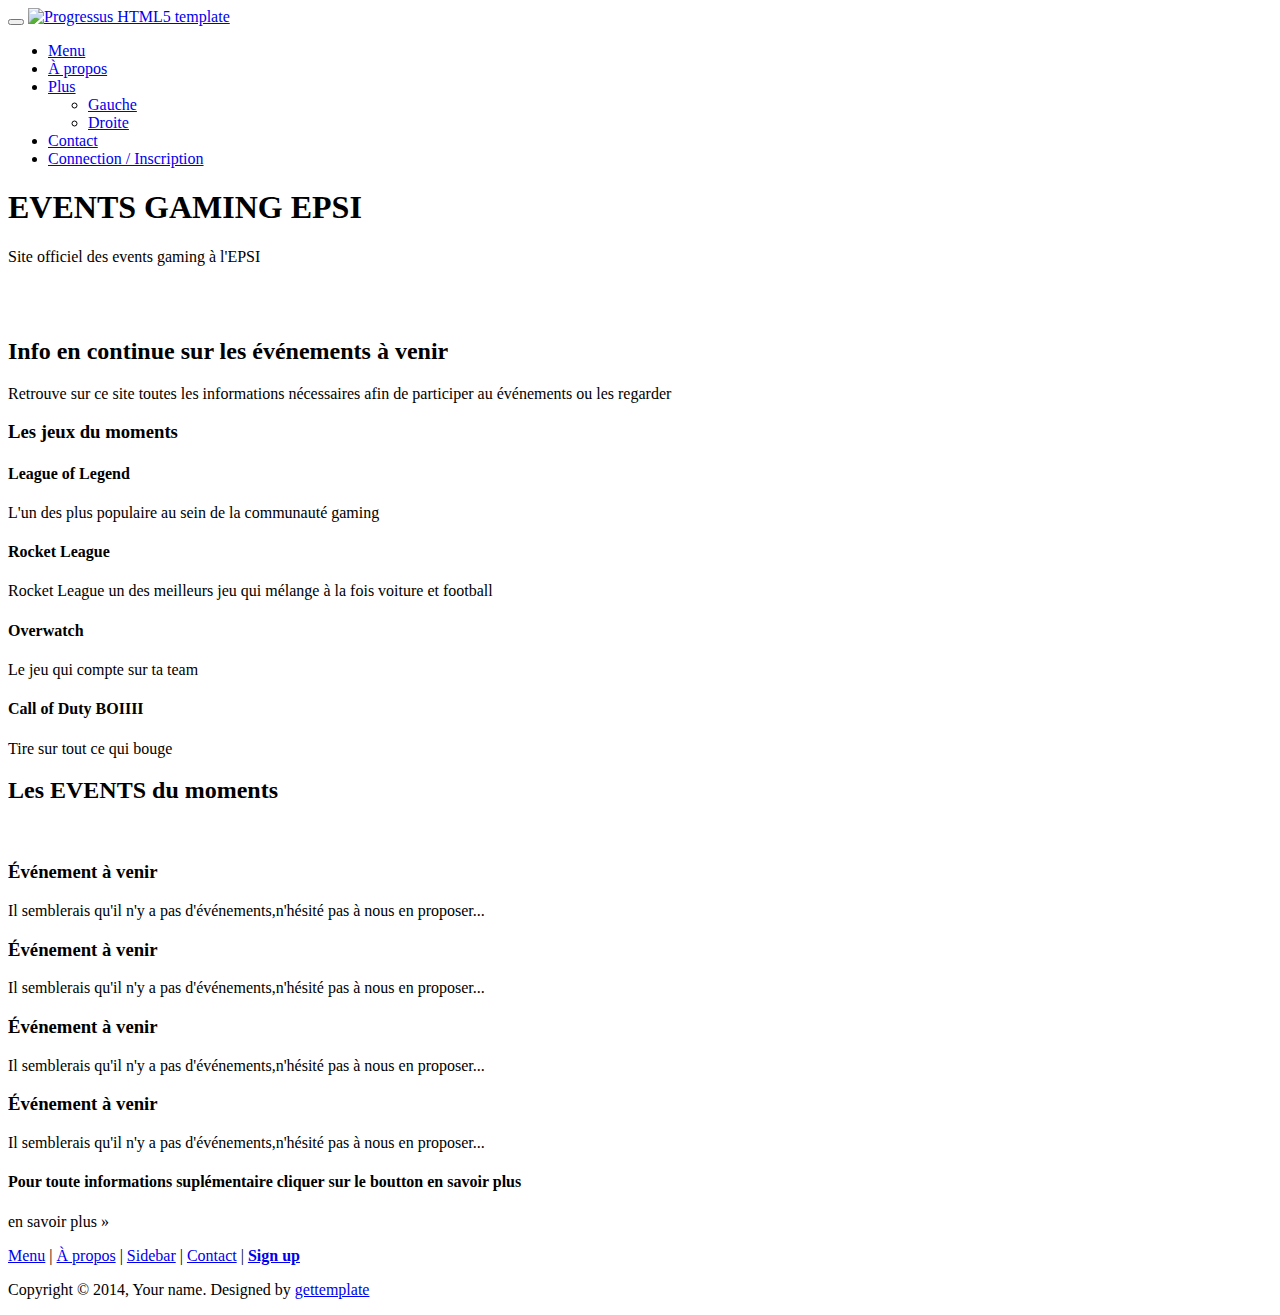
==== index.html @ e603f5c4 "Update index.html" ====
<!DOCTYPE html>
<html lang="en">
<head>
	<meta charset="utf-8">
	<meta name="viewport"    content="width=device-width, initial-scale=1.0">
	<meta name="description" content="">
	<meta name="author"      content="Sergey Pozhilov (GetTemplate.com)">

	<title>Inst'epsi</title>

	<link rel="shortcut icon" href="assets/images/gt_favicon.png">

	<link rel="stylesheet" media="screen" href="http://fonts.googleapis.com/css?family=Open+Sans:300,400,700">
	<link rel="stylesheet" href="assets/css/bootstrap.min.css">
	<link rel="stylesheet" href="assets/css/font-awesome.min.css">

	<!-- Custom styles for our template -->
	<link rel="stylesheet" href="assets/css/bootstrap-theme.css" media="screen" >
	<link rel="stylesheet" href="assets/css/main.css">

	<!-- HTML5 shim and Respond.js IE8 support of HTML5 elements and media queries -->
	<!--[if lt IE 9]>
	<script src="assets/js/html5shiv.js"></script>
	<script src="assets/js/respond.min.js"></script>
	<![endif]-->
</head>

<body class="home">
	<!-- Fixed navbar -->
	<div class="navbar navbar-inverse navbar-fixed-top headroom" >
		<div class="container">
			<div class="navbar-header">
				<!-- Button for smallest screens -->
				<button type="button" class="navbar-toggle" data-toggle="collapse" data-target=".navbar-collapse"><span class="icon-bar"></span> <span class="icon-bar"></span> <span class="icon-bar"></span> </button>
				<a class="navbar-brand" href="index.html"><img src="assets/images/logo.png" alt="Progressus HTML5 template"></a>
			</div>
			<div class="navbar-collapse collapse">
				<ul class="nav navbar-nav pull-right">
					<li class="active"><a href="#">Menu</a></li>
					<li><a href="about.html">À propos</a></li>
					<li class="dropdown">
						<a href="#" class="dropdown-toggle" data-toggle="dropdown">Plus <b class="caret"></b></a>
						<ul class="dropdown-menu">
							<li><a href="sidebar-left.html">Gauche</a></li>
							<li class="active"><a href="sidebar-right.html">Droite</a></li>
						</ul>
					</li>
					<li><a href="contact.html">Contact</a></li>
					<li><a class="btn" href="signin.html">Connection / Inscription</a></li>
				</ul>
			</div><!--/.nav-collapse -->
		</div>
	</div>
	<!-- /.navbar -->

	<!-- Header -->
	<header id="head">
		<div class="container">
			<div class="row">
				<h1 class="lead">EVENTS GAMING EPSI</h1>
				<p class="tagline">Site officiel des events gaming à l'EPSI</p>

			</div>
		</div>
	</header>
	<!-- /Header -->

	<!-- Intro -->
	<div class="container text-center">
		<br> <br>
		<h2 class="thin">Info en continue sur les événements à venir</h2>
		<p class="text-muted">
			Retrouve sur ce site toutes les informations nécessaires afin de participer au événements ou les regarder
		</p>
	</div>
	<!-- /Intro-->

	<!-- Highlights - jumbotron -->
	<div class="jumbotron top-space">
		<div class="container">

			<h3 class="text-center thin">Les jeux du moments</h3>

			<div class="row">
				<div class="col-md-3 col-sm-6 highlight">
					<div class="h-caption"><h4><i class="fa fa-cogs fa-5"></i>League of Legend</h4></div>
					<div class="h-body text-center">
						<p>L'un des plus populaire au sein de la communauté gaming</p>
					</div>
				</div>
				<div class="col-md-3 col-sm-6 highlight">
					<div class="h-caption"><h4><i class="fa fa-flash fa-5"></i>Rocket League</h4></div>
					<div class="h-body text-center">
						<p>Rocket League un des meilleurs jeu qui mélange à la fois voiture et football </p>
					</div>
				</div>
				<div class="col-md-3 col-sm-6 highlight">
					<div class="h-caption"><h4><i class="fa fa-heart fa-5"></i>Overwatch</h4></div>
					<div class="h-body text-center">
						<p>Le jeu qui compte sur ta team</p>
					</div>
				</div>
				<div class="col-md-3 col-sm-6 highlight">
					<div class="h-caption"><h4><i class="fa fa-smile-o fa-5"></i>Call of Duty BOIIII</h4></div>
					<div class="h-body text-center">
						<p>Tire sur tout ce qui bouge </p>
					</div>
				</div>
			</div> <!-- /row  -->

		</div>
	</div>
	<!-- /Highlights -->

	<!-- container -->
	<div class="container">

		<h2 class="text-center top-space">Les EVENTS du moments</h2>
		<br>

		<div class="row">
			<div class="col-sm-6">
				<h3>Événement à venir</h3>
				<p>Il semblerais qu'il n'y a pas d'événements,n'hésité pas à nous en proposer...</p>
			</div>
			<div class="col-sm-6">
				<h3>Événement à venir</h3>
				<p>
					Il semblerais qu'il n'y a pas d'événements,n'hésité pas à nous en proposer...</p>
			</div>
		</div> <!-- /row -->

		<div class="row">
			<div class="col-sm-6">
				<h3>Événement à venir</h3>
				<p>
					Il semblerais qu'il n'y a pas d'événements,n'hésité pas à nous en proposer...
				</p>
			</div>
			<div class="col-sm-6">
				<h3>Événement à venir</h3>
				<p>Il semblerais qu'il n'y a pas d'événements,n'hésité pas à nous en proposer...</p>
			</div>
		</div> <!-- /row -->

		<div class="jumbotron top-space">
			<h4>Pour toute informations suplémentaire cliquer sur le boutton en savoir plus</h4>
     		<p class="text-right"><a class="btn btn-primary btn-large">en savoir plus »</a></p>
  		</div>

</div>	<!-- /container -->

	<!-- Social links. @TODO: replace by link/instructions in template -->
	<section id="social">
		<div class="container">
			<div class="wrapper clearfix">
				<!-- AddThis Button BEGIN -->
				<div class="addthis_toolbox addthis_default_style">
				<a class="addthis_button_facebook_like" fb:like:layout="button_count"></a>
				<a class="addthis_button_tweet"></a>
				<a class="addthis_button_linkedin_counter"></a>
				<a class="addthis_button_google_plusone" g:plusone:size="medium"></a>
				</div>
				<!-- AddThis Button END -->
			</div>
		</div>
	</section>
	<!-- /social links -->


	<footer id="footer" class="top-space">

		<div class="footer2">
			<div class="container">
				<div class="row">

					<div class="col-md-6 widget">
						<div class="widget-body">
							<p class="simplenav">
								<a href="#">Menu</a> |
								<a href="about.html">À propos</a> |
								<a href="sidebar-right.html">Sidebar</a> |
								<a href="contact.html">Contact</a> |
								<b><a href="signup.html">Sign up</a></b>
							</p>
						</div>
					</div>

					<div class="col-md-6 widget">
						<div class="widget-body">
							<p class="text-right">
								Copyright &copy; 2014, Your name. Designed by <a href="http://gettemplate.com/" rel="designer">gettemplate</a>
							</p>
						</div>
					</div>

				</div> <!-- /row of widgets -->
			</div>
		</div>

	</footer>





	<!-- JavaScript libs are placed at the end of the document so the pages load faster -->
	<script src="http://ajax.googleapis.com/ajax/libs/jquery/1.10.2/jquery.min.js"></script>
	<script src="http://netdna.bootstrapcdn.com/bootstrap/3.0.0/js/bootstrap.min.js"></script>
	<script src="assets/js/headroom.min.js"></script>
	<script src="assets/js/jQuery.headroom.min.js"></script>
	<script src="assets/js/template.js"></script>
</body>
</html>
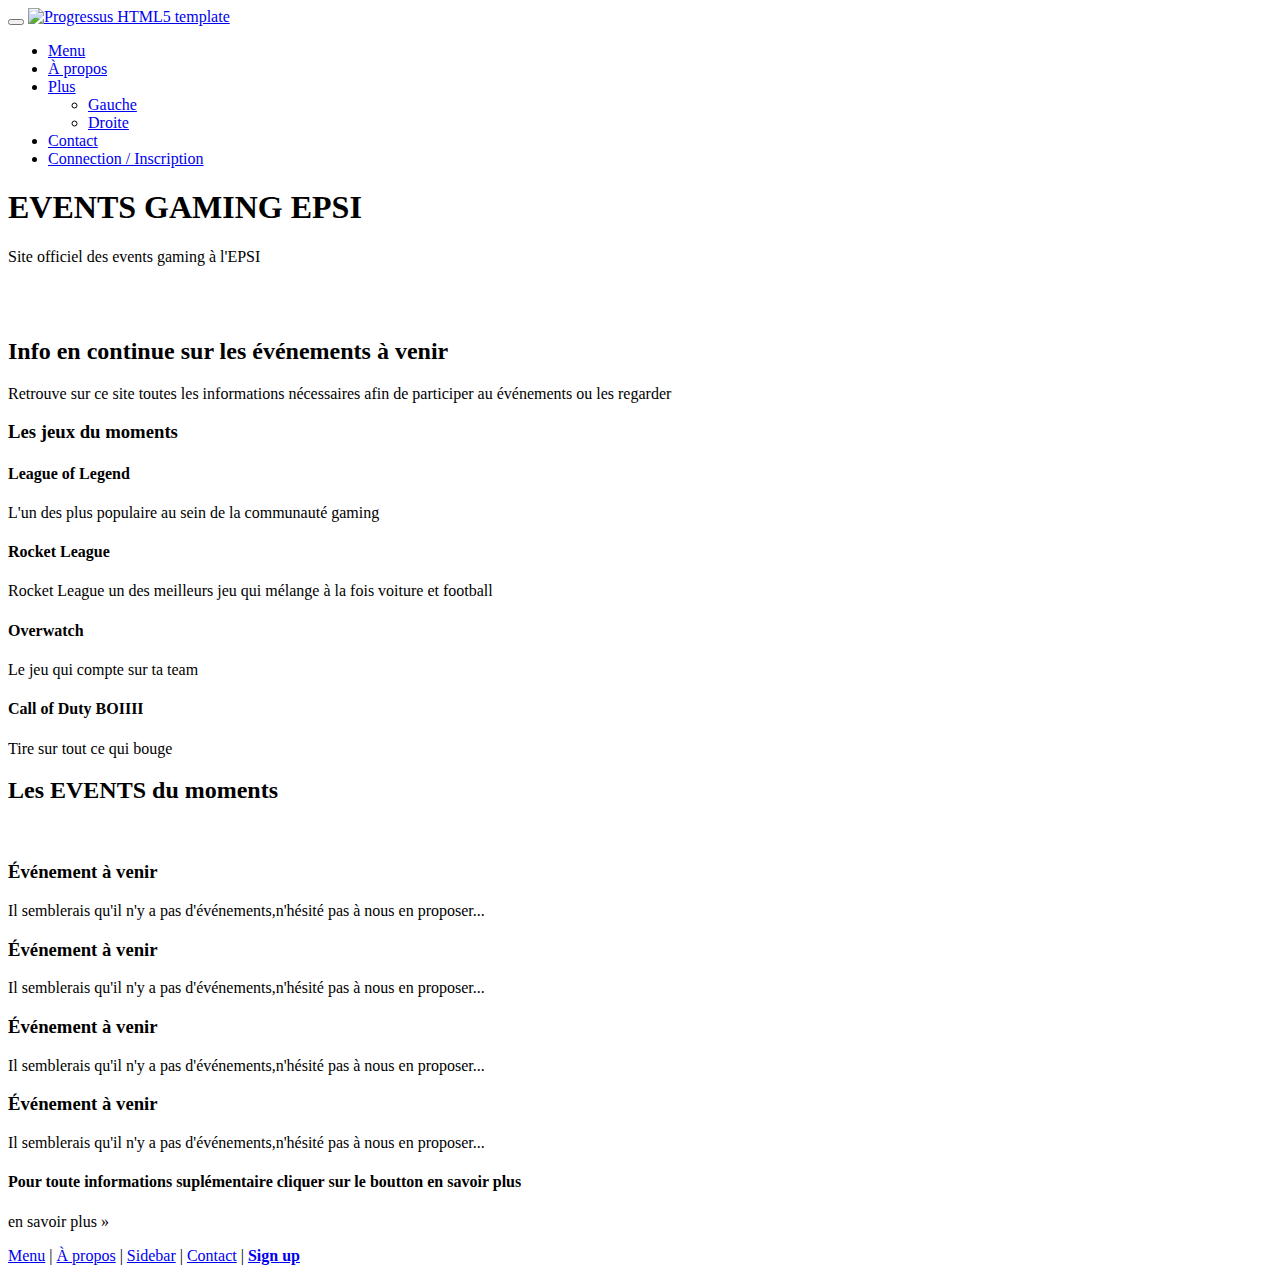
==== commit ace6f185: "Update index.html" ====
--- a/index.html
+++ b/index.html
@@ -186,14 +186,6 @@
 						</div>
 					</div>
 
-					<div class="col-md-6 widget">
-						<div class="widget-body">
-							<p class="text-right">
-								Copyright &copy; 2014, Your name. Designed by <a href="http://gettemplate.com/" rel="designer">gettemplate</a>
-							</p>
-						</div>
-					</div>
-
 				</div> <!-- /row of widgets -->
 			</div>
 		</div>
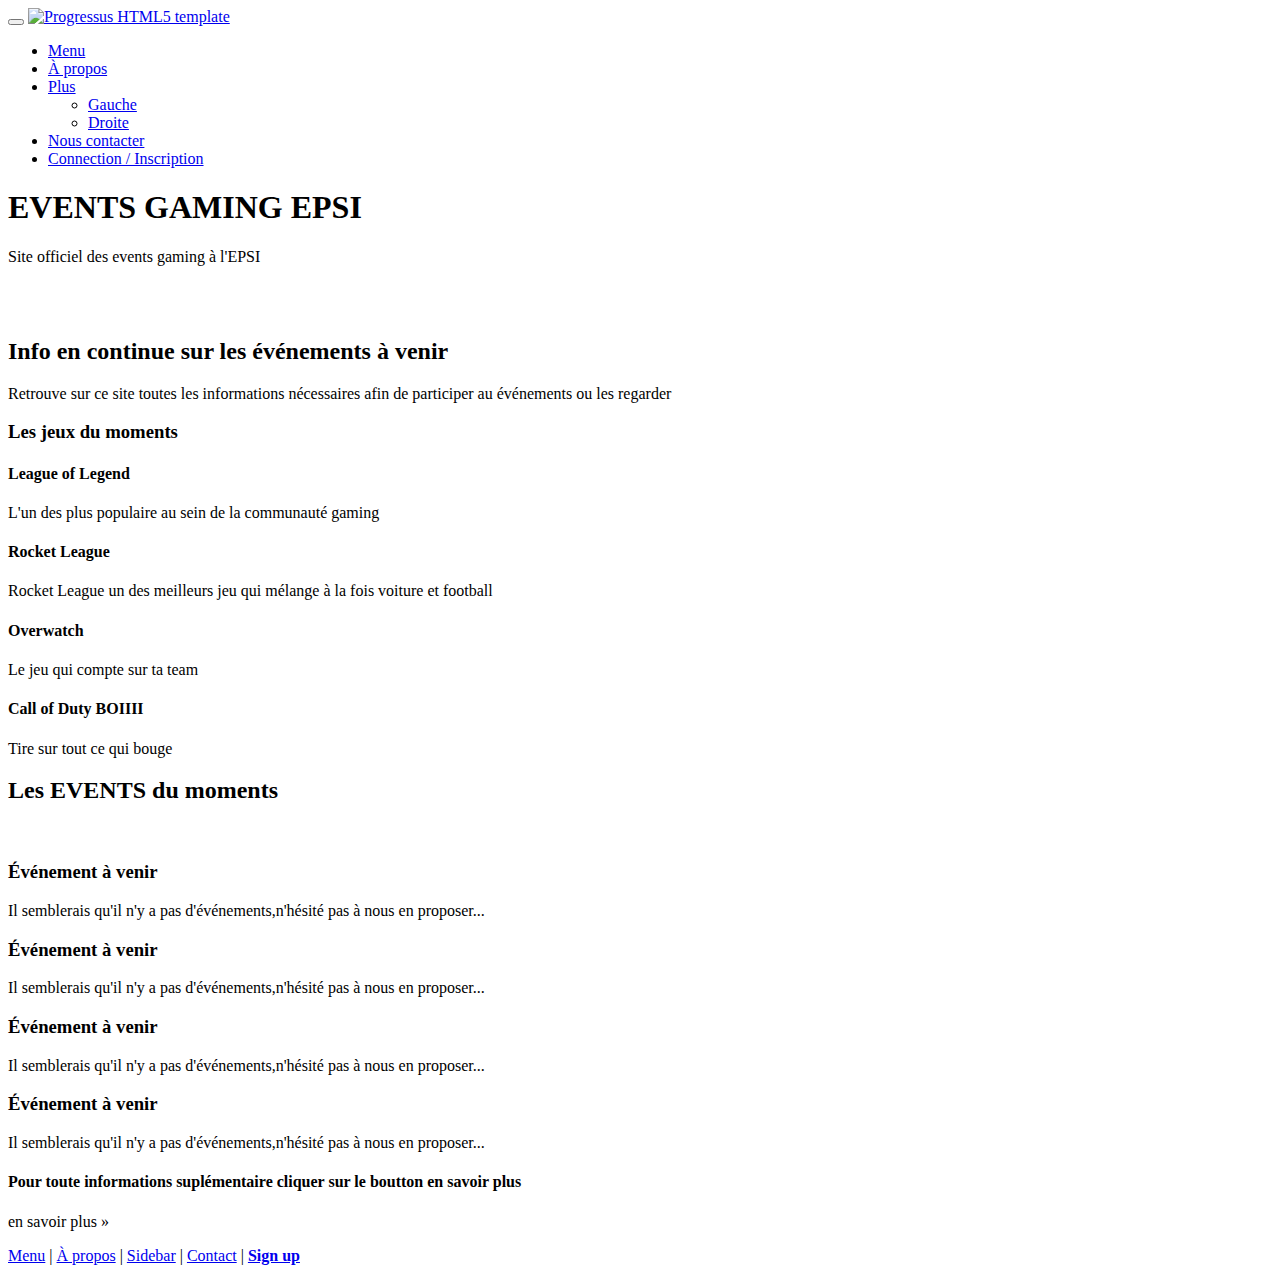
==== commit 43ca4ea1: "Update index.html" ====
--- a/index.html
+++ b/index.html
@@ -45,7 +45,7 @@
 							<li class="active"><a href="sidebar-right.html">Droite</a></li>
 						</ul>
 					</li>
-					<li><a href="contact.html">Contact</a></li>
+					<li><a href="contact.html">Nous contacter</a></li>
 					<li><a class="btn" href="signin.html">Connection / Inscription</a></li>
 				</ul>
 			</div><!--/.nav-collapse -->
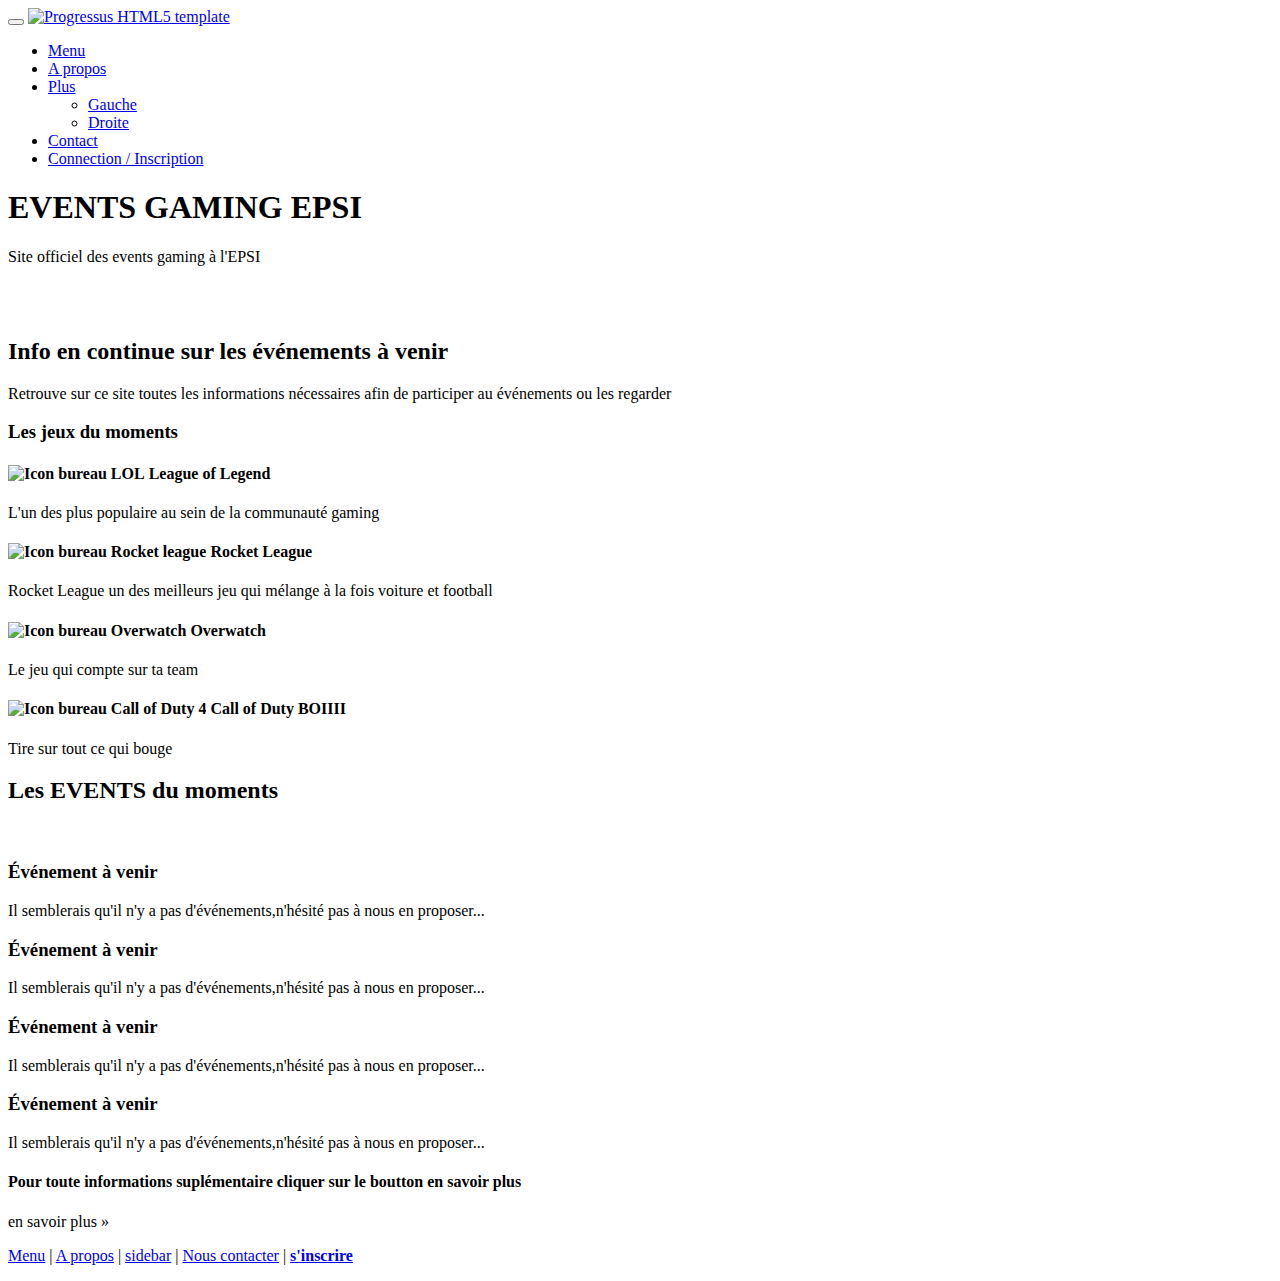
==== commit 136c4d19: "Add files via upload" ====
--- a/index.html
+++ b/index.html
@@ -37,7 +37,7 @@
 			<div class="navbar-collapse collapse">
 				<ul class="nav navbar-nav pull-right">
 					<li class="active"><a href="#">Menu</a></li>
-					<li><a href="about.html">À propos</a></li>
+					<li><a href="about.html">A propos</a></li>
 					<li class="dropdown">
 						<a href="#" class="dropdown-toggle" data-toggle="dropdown">Plus <b class="caret"></b></a>
 						<ul class="dropdown-menu">
@@ -45,7 +45,7 @@
 							<li class="active"><a href="sidebar-right.html">Droite</a></li>
 						</ul>
 					</li>
-					<li><a href="contact.html">Nous contacter</a></li>
+					<li><a href="contact.html">Contact</a></li>
 					<li><a class="btn" href="signin.html">Connection / Inscription</a></li>
 				</ul>
 			</div><!--/.nav-collapse -->
@@ -83,25 +83,27 @@
 
 			<div class="row">
 				<div class="col-md-3 col-sm-6 highlight">
-					<div class="h-caption"><h4><i class="fa fa-cogs fa-5"></i>League of Legend</h4></div>
+					<p>
+					<div class="h-caption"><h4> <img src="assets/images/League_of_Legends_Icon.png" alt=" Icon bureau LOL " style="width: 50px;"  /> League of Legend </h4></div>
+				</p>
 					<div class="h-body text-center">
 						<p>L'un des plus populaire au sein de la communauté gaming</p>
 					</div>
 				</div>
 				<div class="col-md-3 col-sm-6 highlight">
-					<div class="h-caption"><h4><i class="fa fa-flash fa-5"></i>Rocket League</h4></div>
+					<div class="h-caption"><h4>  <img src="assets/images/Rocket_League.png" alt=" Icon bureau Rocket league " style="width: 50px;"  /> Rocket League</h4></div>
 					<div class="h-body text-center">
 						<p>Rocket League un des meilleurs jeu qui mélange à la fois voiture et football </p>
 					</div>
 				</div>
 				<div class="col-md-3 col-sm-6 highlight">
-					<div class="h-caption"><h4><i class="fa fa-heart fa-5"></i>Overwatch</h4></div>
+					<div class="h-caption"><h4> <img src="assets/images/Overwatch.png" alt=" Icon bureau Overwatch " style="width: 50px;"  /> Overwatch</h4></div>
 					<div class="h-body text-center">
 						<p>Le jeu qui compte sur ta team</p>
 					</div>
 				</div>
 				<div class="col-md-3 col-sm-6 highlight">
-					<div class="h-caption"><h4><i class="fa fa-smile-o fa-5"></i>Call of Duty BOIIII</h4></div>
+					<div class="h-caption"><h4> <img src="assets/images/black_ops4.png" alt=" Icon bureau Call of Duty 4 " style="width: 50px;"  /> Call of Duty BOIIII</h4></div>
 					<div class="h-body text-center">
 						<p>Tire sur tout ce qui bouge </p>
 					</div>
@@ -168,7 +170,9 @@
 	<!-- /social links -->
 
 
-	<footer id="footer" class="top-space">
+				</div> <!-- /row of widgets -->
+			</div>
+		</div>
 
 		<div class="footer2">
 			<div class="container">
@@ -178,10 +182,18 @@
 						<div class="widget-body">
 							<p class="simplenav">
 								<a href="#">Menu</a> |
-								<a href="about.html">À propos</a> |
-								<a href="sidebar-right.html">Sidebar</a> |
-								<a href="contact.html">Contact</a> |
-								<b><a href="signup.html">Sign up</a></b>
+								<a href="about.html">A propos</a> |
+								<a href="sidebar-right.html">sidebar</a> |
+								<a href="contact.html">Nous contacter</a> |
+								<b><a href="signup.html">s'inscrire</a></b>
+							</p>
+						</div>
+					</div>
+
+					<div class="col-md-6 widget">
+						<div class="widget-body">
+							<p class="text-right">
+
 							</p>
 						</div>
 					</div>
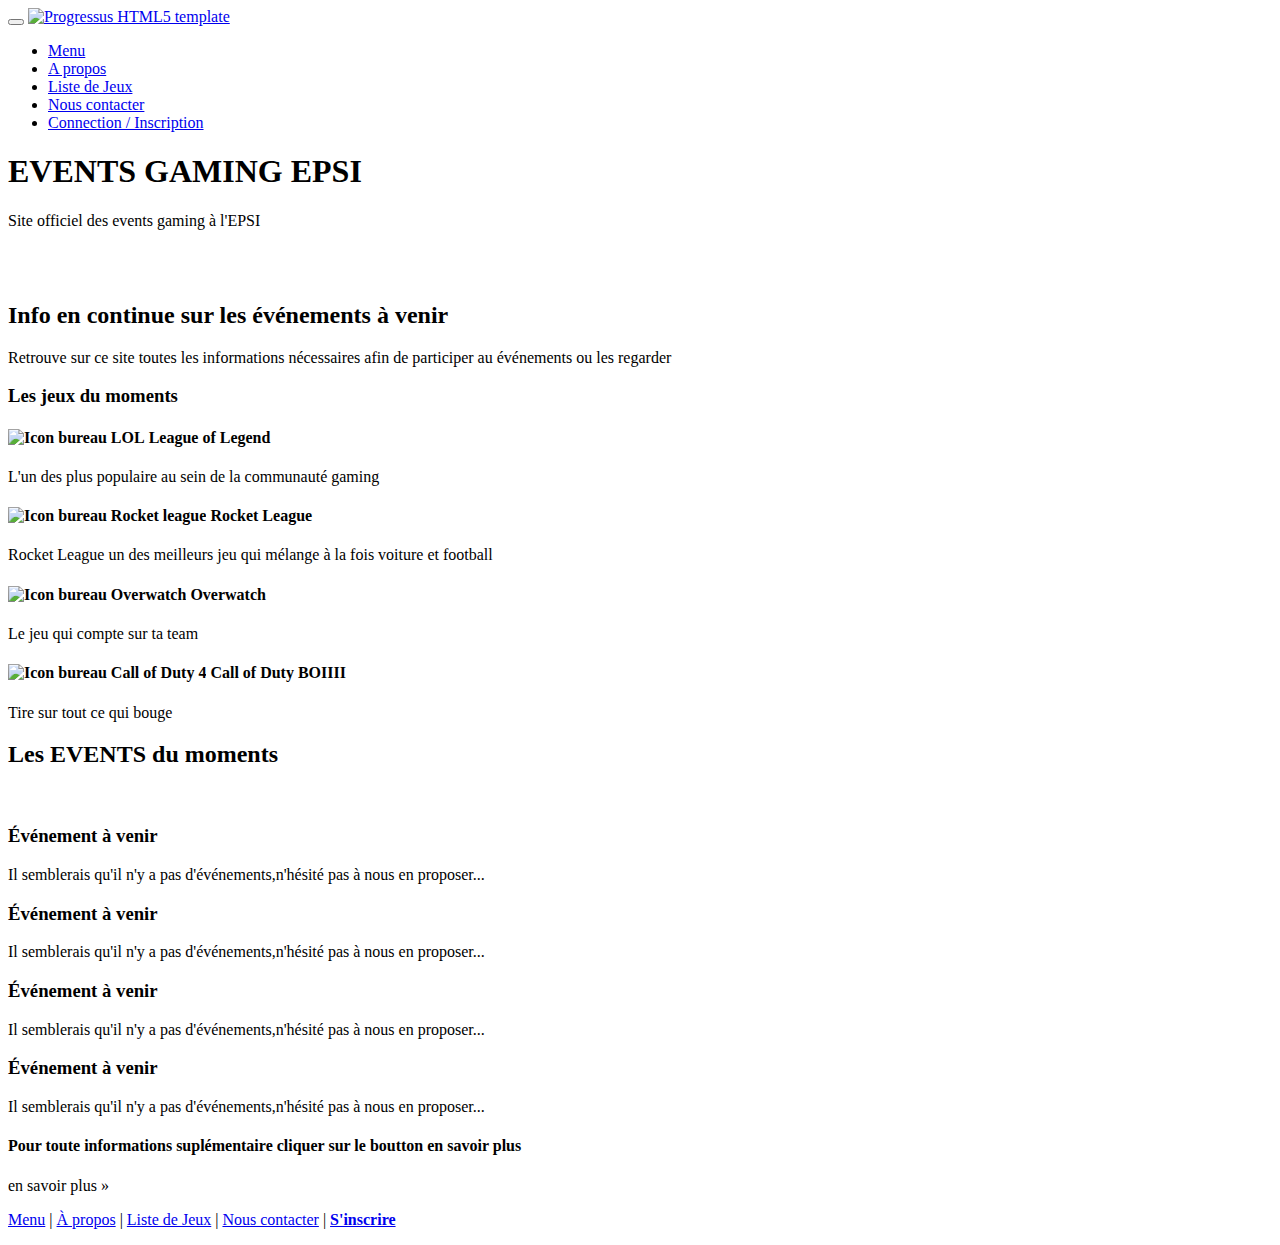
==== commit aaf00915: "Update index.html" ====
--- a/index.html
+++ b/index.html
@@ -38,14 +38,8 @@
 				<ul class="nav navbar-nav pull-right">
 					<li class="active"><a href="#">Menu</a></li>
 					<li><a href="about.html">A propos</a></li>
-					<li class="dropdown">
-						<a href="#" class="dropdown-toggle" data-toggle="dropdown">Plus <b class="caret"></b></a>
-						<ul class="dropdown-menu">
-							<li><a href="sidebar-left.html">Gauche</a></li>
-							<li class="active"><a href="sidebar-right.html">Droite</a></li>
-						</ul>
-					</li>
-					<li><a href="contact.html">Contact</a></li>
+					<li><a href="sidebar-right.html">Liste de Jeux</a></li>
+					<li><a href="contact.html">Nous contacter</a></li>
 					<li><a class="btn" href="signin.html">Connection / Inscription</a></li>
 				</ul>
 			</div><!--/.nav-collapse -->
@@ -84,20 +78,20 @@
 			<div class="row">
 				<div class="col-md-3 col-sm-6 highlight">
 					<p>
-					<div class="h-caption"><h4> <img src="assets/images/League_of_Legends_Icon.png" alt=" Icon bureau LOL " style="width: 50px;"  /> League of Legend </h4></div>
+					<div class="h-caption"><h4> <img src="assets/images/lol.png" alt=" Icon bureau LOL " style="width: 50px;"  /> League of Legend </h4></div>
 				</p>
 					<div class="h-body text-center">
 						<p>L'un des plus populaire au sein de la communauté gaming</p>
 					</div>
 				</div>
 				<div class="col-md-3 col-sm-6 highlight">
-					<div class="h-caption"><h4>  <img src="assets/images/Rocket_League.png" alt=" Icon bureau Rocket league " style="width: 50px;"  /> Rocket League</h4></div>
+					<div class="h-caption"><h4>  <img src="assets/images/rocket_league.png" alt=" Icon bureau Rocket league " style="width: 50px;"  /> Rocket League</h4></div>
 					<div class="h-body text-center">
 						<p>Rocket League un des meilleurs jeu qui mélange à la fois voiture et football </p>
 					</div>
 				</div>
 				<div class="col-md-3 col-sm-6 highlight">
-					<div class="h-caption"><h4> <img src="assets/images/Overwatch.png" alt=" Icon bureau Overwatch " style="width: 50px;"  /> Overwatch</h4></div>
+					<div class="h-caption"><h4> <img src="assets/images/overwatch.png" alt=" Icon bureau Overwatch " style="width: 50px;"  /> Overwatch</h4></div>
 					<div class="h-body text-center">
 						<p>Le jeu qui compte sur ta team</p>
 					</div>
@@ -182,10 +176,10 @@
 						<div class="widget-body">
 							<p class="simplenav">
 								<a href="#">Menu</a> |
-								<a href="about.html">A propos</a> |
-								<a href="sidebar-right.html">sidebar</a> |
+								<a href="about.html">À propos</a> |
+								<a href="sidebar-right.html">Liste de Jeux</a> |
 								<a href="contact.html">Nous contacter</a> |
-								<b><a href="signup.html">s'inscrire</a></b>
+								<b><a href="signup.html">S'inscrire</a></b>
 							</p>
 						</div>
 					</div>
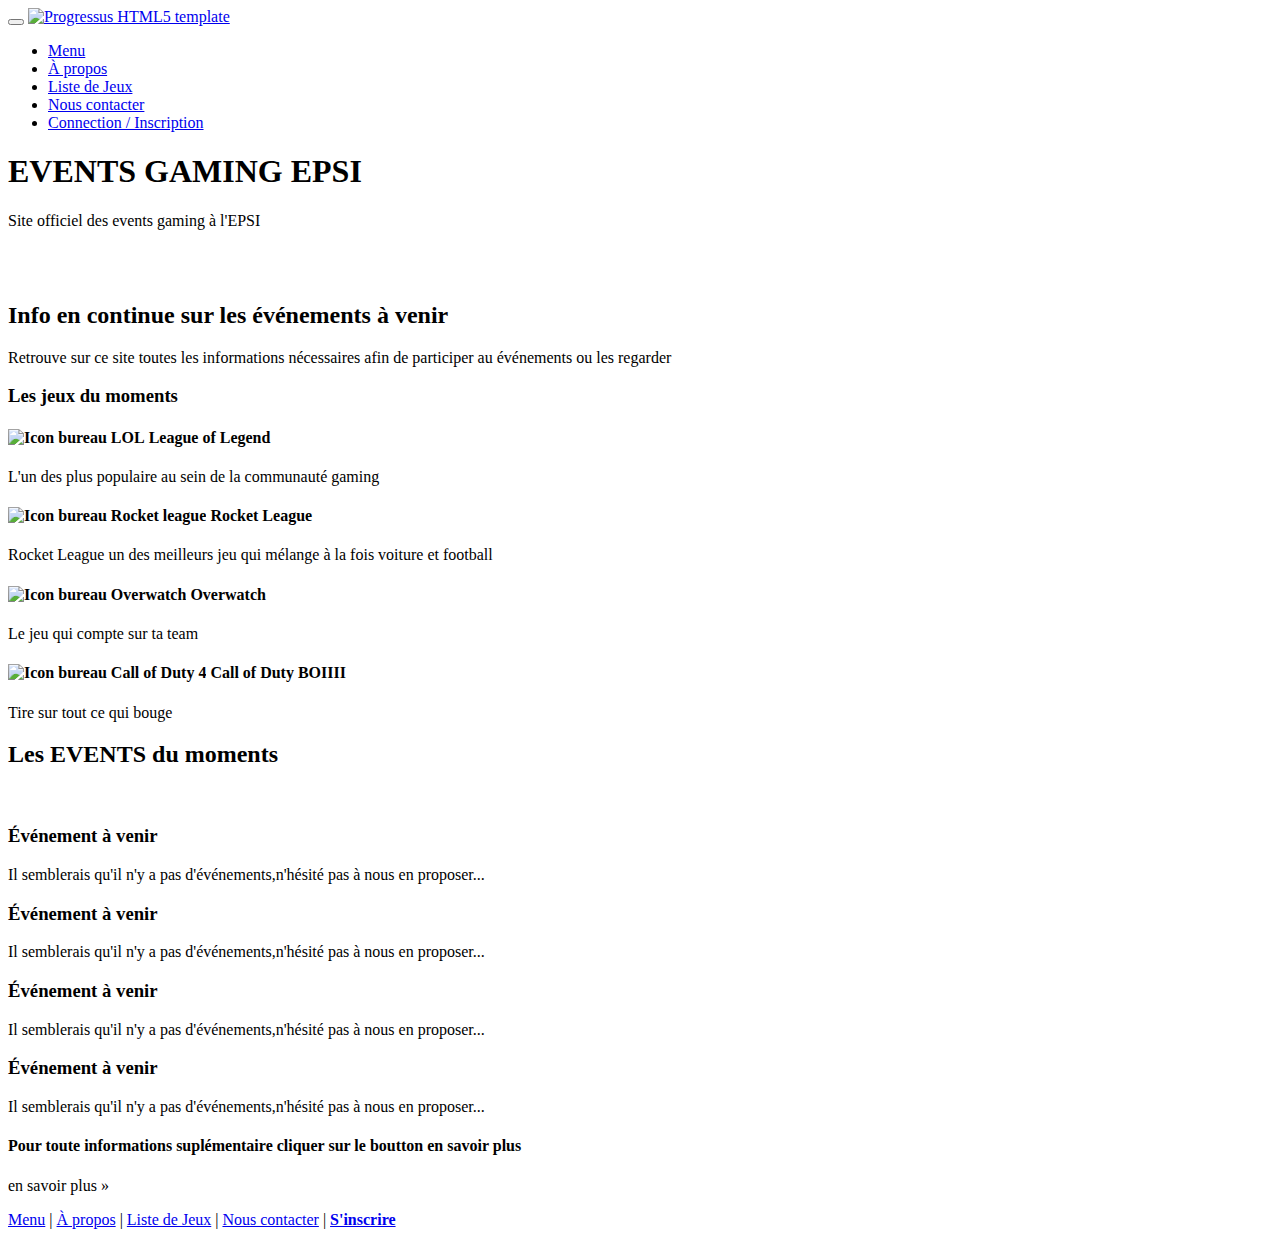
==== commit 72cb413c: "Update index.html" ====
--- a/index.html
+++ b/index.html
@@ -37,7 +37,7 @@
 			<div class="navbar-collapse collapse">
 				<ul class="nav navbar-nav pull-right">
 					<li class="active"><a href="#">Menu</a></li>
-					<li><a href="about.html">A propos</a></li>
+					<li><a href="about.html">À propos</a></li>
 					<li><a href="sidebar-right.html">Liste de Jeux</a></li>
 					<li><a href="contact.html">Nous contacter</a></li>
 					<li><a class="btn" href="signin.html">Connection / Inscription</a></li>
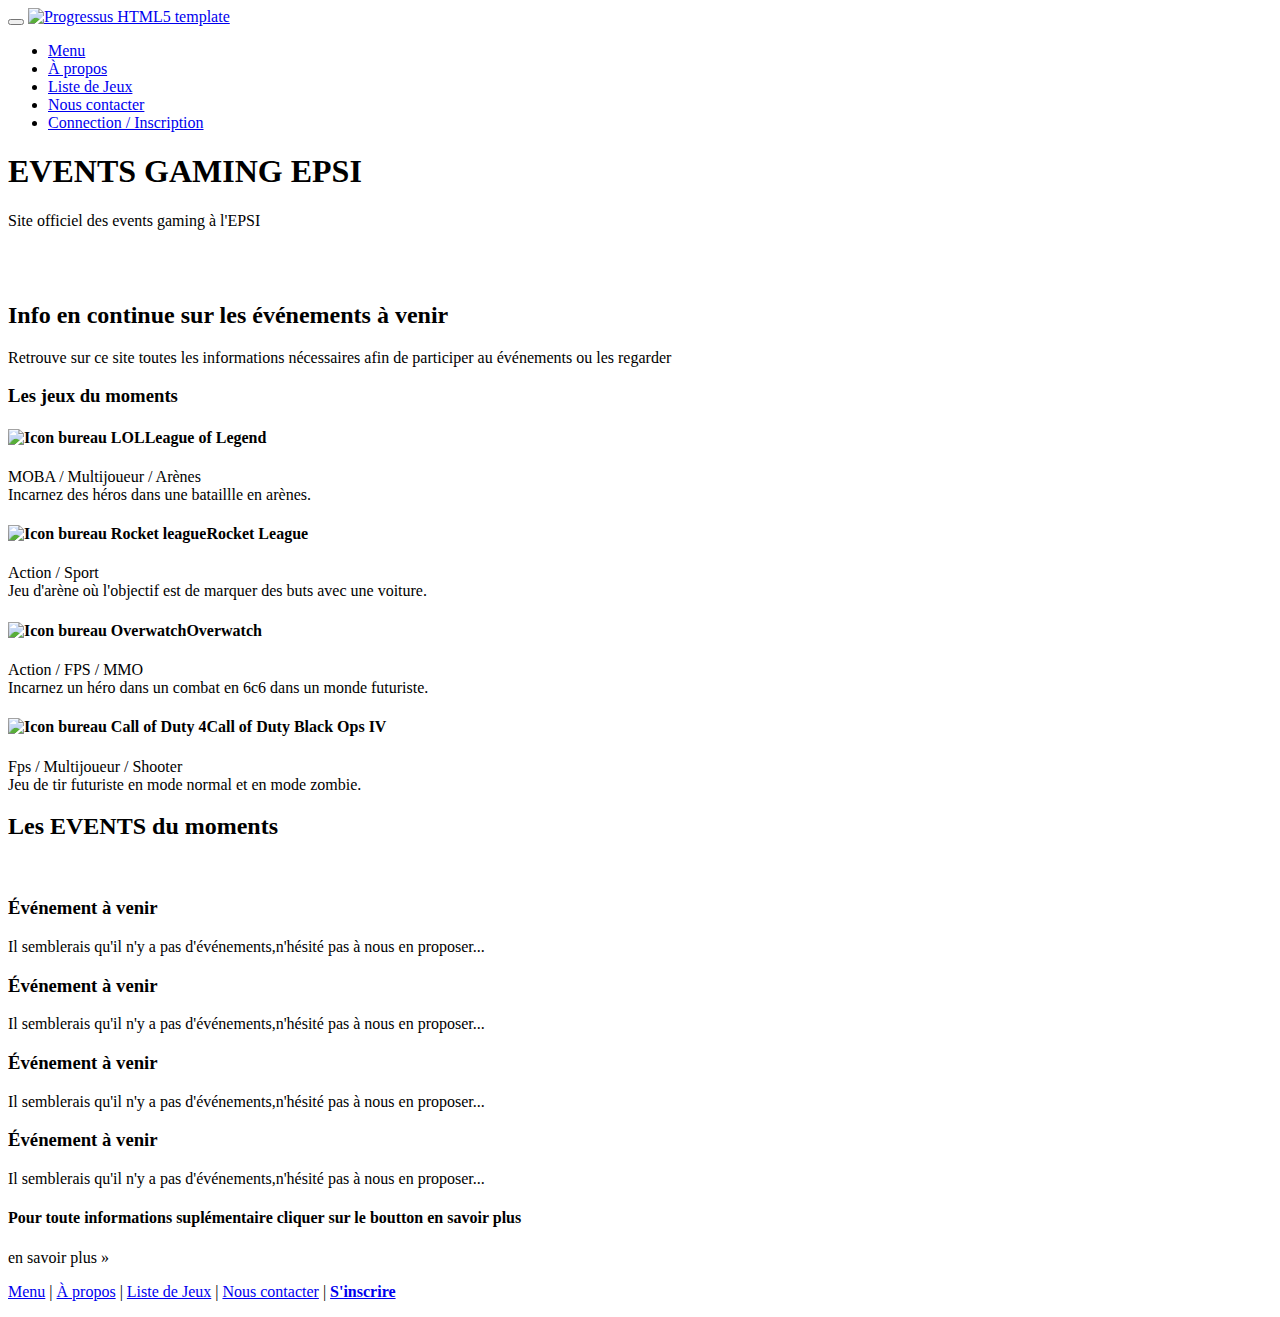
==== commit d62c47fc: "Update index.html" ====
--- a/index.html
+++ b/index.html
@@ -78,28 +78,32 @@
 			<div class="row">
 				<div class="col-md-3 col-sm-6 highlight">
 					<p>
-					<div class="h-caption"><h4> <img src="assets/images/lol.png" alt=" Icon bureau LOL " style="width: 50px;"  /> League of Legend </h4></div>
+					<div class="h-caption"><h4> <img src="assets/images/lol.png" alt=" Icon bureau LOL " style="width: 50px;"  />League of Legend</h4></div>
 				</p>
 					<div class="h-body text-center">
-						<p>L'un des plus populaire au sein de la communauté gaming</p>
-					</div>
-				</div>
-				<div class="col-md-3 col-sm-6 highlight">
-					<div class="h-caption"><h4>  <img src="assets/images/rocket_league.png" alt=" Icon bureau Rocket league " style="width: 50px;"  /> Rocket League</h4></div>
-					<div class="h-body text-center">
-						<p>Rocket League un des meilleurs jeu qui mélange à la fois voiture et football </p>
-					</div>
-				</div>
-				<div class="col-md-3 col-sm-6 highlight">
-					<div class="h-caption"><h4> <img src="assets/images/overwatch.png" alt=" Icon bureau Overwatch " style="width: 50px;"  /> Overwatch</h4></div>
-					<div class="h-body text-center">
-						<p>Le jeu qui compte sur ta team</p>
-					</div>
-				</div>
-				<div class="col-md-3 col-sm-6 highlight">
-					<div class="h-caption"><h4> <img src="assets/images/black_ops4.png" alt=" Icon bureau Call of Duty 4 " style="width: 50px;"  /> Call of Duty BOIIII</h4></div>
-					<div class="h-body text-center">
-						<p>Tire sur tout ce qui bouge </p>
+						<p>MOBA / Multijoueur / Arènes<br>
+						Incarnez des héros dans une bataillle en arènes.</p>
+					</div>
+				</div>
+				<div class="col-md-3 col-sm-6 highlight">
+					<div class="h-caption"><h4>  <img src="assets/images/rocket_league.png" alt=" Icon bureau Rocket league " style="width: 50px;"  />Rocket League</h4></div>
+					<div class="h-body text-center">
+						<p>Action / Sport<br>
+						Jeu d'arène où l'objectif est de marquer des buts avec une voiture.</p>
+					</div>
+				</div>
+				<div class="col-md-3 col-sm-6 highlight">
+					<div class="h-caption"><h4> <img src="assets/images/overwatch.png" alt=" Icon bureau Overwatch " style="width: 50px;"  />Overwatch</h4></div>
+					<div class="h-body text-center">
+						<p>Action / FPS / MMO<br>
+						Incarnez un héro dans un combat en 6c6 dans un monde futuriste.</p>
+					</div>
+				</div>
+				<div class="col-md-3 col-sm-6 highlight">
+					<div class="h-caption"><h4> <img src="assets/images/black_ops4.png" alt=" Icon bureau Call of Duty 4 " style="width: 50px;"  />Call of Duty Black Ops IV</h4></div>
+					<div class="h-body text-center">
+						<p>Fps / Multijoueur / Shooter<Br>
+						Jeu de tir futuriste en mode normal et en mode zombie.</p>
 					</div>
 				</div>
 			</div> <!-- /row  -->
